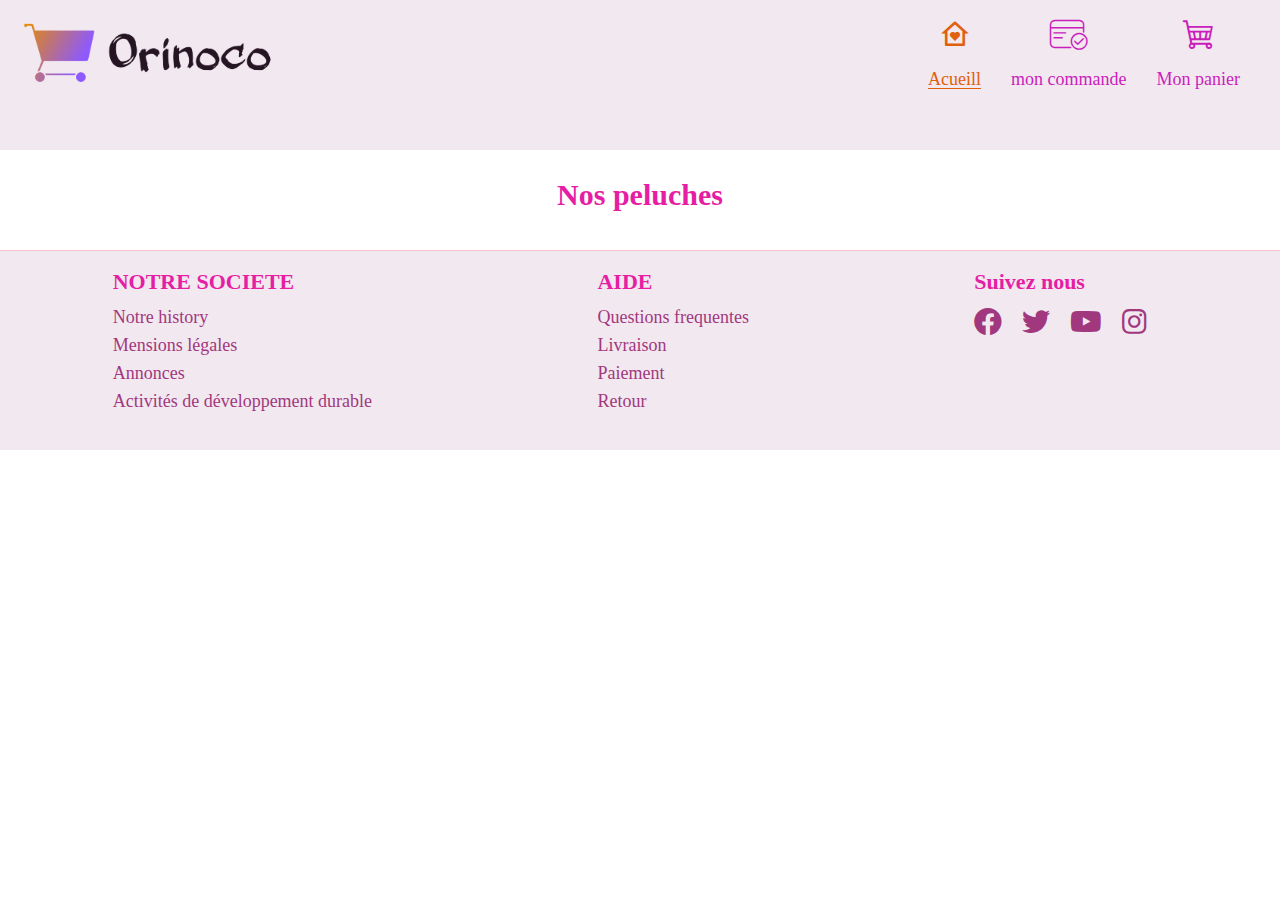
==== MVP/index.html @ 15c33456 "--- Auto-Git Commit ---" ====
<!DOCTYPE html>
<html lang="fr">
<head>
  <meta charset="UTF-8">
  <meta http-equiv="X-UA-Compatible" content="IE=edge">
  <meta name="viewport" content="width=device-width, initial-scale=1.0">
  <title>Accueil</title>
  <link rel="stylesheet" href="./style.css">
  <link rel="stylesheet" href="./reset.css">
  <link rel="stylesheet" href="./fa/css/all.css">
  <link rel="stylesheet" href="./iconfonts/iconfont.css">
  
</head>
<body>
  <!-- la partie du header -->
  <header>
    <div class="container-upper">
      <div class="image-logo">
        <img src="./logo.png" alt="" class="logo">
      </div>
      <div id="menu-pilier">
        <!-- <ul id="menubar">
          <li id="first-bar"></li>
          <li id="second-bar"></li>
          <li id="third-bar"></li>
        </ul> -->
        <ul id="menu-extend">
          <a href="index.html" id="active-extend"><li>Accueil</li></a>
          <a href="commandeSuccess.html" style="color:rgb(202, 29, 188)"><li>Mon commande</li></a>
          <a href="mon-panier.html" style="color:rgb(202, 29, 188)"><li>Mon panier</li></a>
        </ul>
      </div>      
      <div class="client-inf">
        <div id="acueill"><a href="index.html" id="active">
          <i class='iconfont' style="color:rgb(224, 96, 11)">&#xe7b5;</i>
          <p style="font-size:18px;">Acueill</p></a>
        </div>

        <div id="commande"><a href="./commandeSuccess.html" >
          <i class='iconfont'>&#xe70c;</i>
          <p style="font-size:18px;color:rgb(202, 29, 188)">mon commande</p></a>
        </div>

        <div id="panier"><a href="mon-panier.html">
          <i class='iconfont'>&#xe604;</i>
          <p style="font-size:18px;color:rgb(202, 29, 188)">Mon panier</p></a>
        </div>
      </div>
    </div>  
  </header>   
 <!-- la partie du main -->
  <main id="peluche">
    <h1 id="titre">Nos peluches</h1>
    <div id="total-produits">
    </div>  
  </main>    
  <!--la partie du footer  -->
  <footer>
    <div class="container-societe">
      <h2>NOTRE SOCIETE</h2>
      <ul class="societe">
        <li>Notre history</li>
        <li>Mensions légales</li>
        <li>Annonces</li>
        <li>Activités de développement durable</li  >
      </ul>
    </div>
    <div class="container-aides">
      <h2>AIDE</h2>
      <ul class="aide">
        <li>Questions frequentes</li>
        <li>Livraison</li>
        <li>Paiement</li>
        <li>Retour</li>
      </ul>
    </div>
    <div class="container-contact">
      <h2>Suivez nous</h2>
      <ul class="contact">
        <a href=""><li><i class="fab fa-facebook "></i></li></a>
        <a href=""><li><i class="fab fa-twitter"></i></li></a>
        <a href=""><li><i class="fab fa-youtube"></i></li></a>
        <a href=""><li><i class="fab fa-instagram"></i></li></a>
      </ul>
    </div>
  </footer>
  <script src="listTest.js" ></script>
</body>
</html>
---- MVP/style.css ----
a{
    text-decoration: none;
}   

a#active{
    display:block;
    border-bottom: 1px solid rgb(224, 96, 11);
    color:rgb(224, 96, 11);
}   
a#active-extend{
    color:rgb(224, 96, 11);
    text-decoration: underline;
}

div.client-inf{
    display:flex;
}
div.container-upper{
    width: 100%;
    height: 150px;
    display:flex;
    justify-content: space-between;
    background-color: #F2E8F0;
    margin-bottom: 30px;
}    
div.image-logo{
    margin-left:20px;
    margin-top: 20px;
    width: 20%;
}
div.image-logo img{
    width: 100%;
    object-fit: cover;
}
i.iconfont{
    font-size:30px;
    color:rgb(202, 29, 188);
}
div#menu-pilier{
    display:none;
}
ul#menu-extend{
    display:none;
    position: relative;
    top:10px;
    margin-right:20px
}
ul#menu-extend li{
    margin-bottom: 15px;
}
ul#menubar {
width: 30px;
height: 30px;
opacity:1;
position:relative;
top:30px;
}
ul#menubar li{
    width: 30px;
    height: 1px;
    background-color:black ;
    position:absolute;
}
ul#menubar li:nth-child(1){
    top:8px;
}
ul#menubar li:nth-child(2){
    top:15px;
}
ul#menubar li:nth-child(3){
    top:22px;
}

div.client-inf{
    margin-right:10px;
 }
div.client-inf div#commande,div.client-inf div#panier,div.client-inf div#acueill{
    margin-right:30px;
    text-align: center;
    margin-top:20px;
}

div.client-inf div#commande p,div.client-inf div#panier p,div.client-inf div#acueill p{
    margin-top:20px;
    font-size:18px;
}

@media (max-width:600px){
    div.image-logo{
        width: 160px;
    }
    
    div#menu-pilier{
        display:block;
    }
    
    ul#menubar{
        margin-right: 10px;
        top:10px
    }
    ul#menu-extend{
        display:block;
    }
    div.client-inf{
        display:none;
    }
}     

/* la partie du main  */
main{
    width: 100%;
}    
div#total-produits{
    width: 100%;
   margin:auto;
    display:flex;
}   
 
a.lien{
    display:block;
    width: 32%;
}
div.peuluche-carte{
    height: 450px;
    background-color:pink;
    box-shadow: 2px 2px 10px pink;
    border-radius: 15px;
    margin-bottom:20px;
    margin-right:2.5%;
    margin-left:10%
 }   

@media(max-width:1080px){
    a.lien{ 
        width:40%;
        margin-left:4%;
    }    
}    
@media(max-width:780px){
    a.lien{
        width:80%;
        margin-left:8%;
    }  
    footer{
        flex-direction:column;
        padding-left:50px
    } 
}    
    
 
img.peuluche-image{
        width: 100%;
        display:block;
        height:250px;
        margin:auto;
        border-radius: 15px 15px 0 0 ;
        object-fit: cover;
}
 
p.peuluche-desp{
    width: 90%;
    margin-left:15px;
    margin-top:25px;
    margin-bottom:15px;
    font-size:16px;
    margin:auto;
    text-align: justify;
    font-weight: 100;
    color:grey;
}

p.peuluche-price{
    margin-left:15px;
    margin-top:10px;
    font-size:18px;
    font-weight:400;
}    

h3.peuluche-titre{
    width: 100%;
    text-align: center;
    margin-top:10px;
    margin-bottom:10px;
    font-size: 20px;
}    

#total-produits{
    display:flex;
    margin-top:50px
}    

h1#titre{
    text-align: center;
    color:rgb(230, 30, 163);
   font-size: 30px;
   margin:auto;
   margin-bottom: 40px;
}

footer{
    display:flex;
    width: 100%;
   justify-content: space-around;
   border-top:1px solid pink;
   margin:auto;
   
   background-color: #F2E8F0;
   padding-top:20px;
   padding-bottom:30px;
}
footer h2{
    font-size:22px;
    font-weight: bold;
    margin-bottom: 15px;
    color:rgb(230, 30, 163)
}

footer li{
    font-size:18px;
    margin-bottom: 10px;
    color:rgb(161, 56, 126);
}

footer ul.contact{
    display:flex
}
footer ul.contact li i{
    font-size: 28px;
    margin-right:20px;
}
---- MVP/iconfonts/iconfont.css ----
@font-face {
  font-family: "iconfont"; /* Project id 2598562 */
  src: url('iconfont.woff2?t=1623076344387') format('woff2'),
       url('iconfont.woff?t=1623076344387') format('woff'),
       url('iconfont.ttf?t=1623076344387') format('truetype');
}

.iconfont {
  font-family: "iconfont" !important;
  font-size: 16px;
  font-style: normal;
  -webkit-font-smoothing: antialiased;
  -moz-osx-font-smoothing: grayscale;
}

.icon-home-heart-line:before {
  content: "\e7b5";
}

.icon-gouwuche:before {
  content: "\e604";
}

.icon-dingdanwancheng:before {
  content: "\e70c";
}
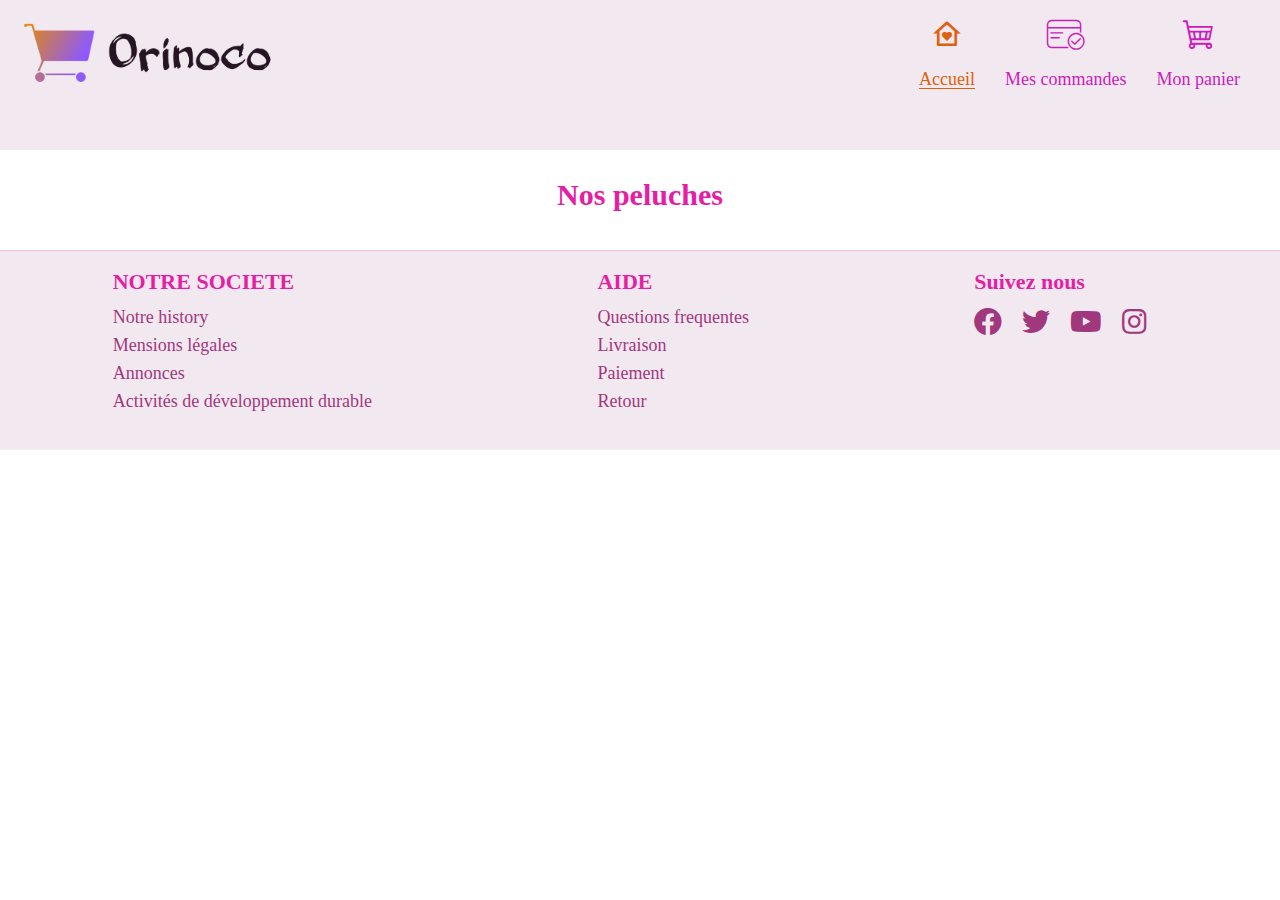
==== commit 286e47aa: "--- Auto-Git Commit ---" ====
--- a/MVP/index.html
+++ b/MVP/index.html
@@ -19,11 +19,6 @@
         <img src="./logo.png" alt="" class="logo">
       </div>
       <div id="menu-pilier">
-        <!-- <ul id="menubar">
-          <li id="first-bar"></li>
-          <li id="second-bar"></li>
-          <li id="third-bar"></li>
-        </ul> -->
         <ul id="menu-extend">
           <a href="index.html" id="active-extend"><li>Accueil</li></a>
           <a href="commandeSuccess.html" style="color:rgb(202, 29, 188)"><li>Mon commande</li></a>
@@ -33,12 +28,12 @@
       <div class="client-inf">
         <div id="acueill"><a href="index.html" id="active">
           <i class='iconfont' style="color:rgb(224, 96, 11)">&#xe7b5;</i>
-          <p style="font-size:18px;">Acueill</p></a>
+          <p style="font-size:18px;">Accueil</p></a>
         </div>
 
         <div id="commande"><a href="./commandeSuccess.html" >
           <i class='iconfont'>&#xe70c;</i>
-          <p style="font-size:18px;color:rgb(202, 29, 188)">mon commande</p></a>
+          <p style="font-size:18px;color:rgb(202, 29, 188)">Mes commandes</p></a>
         </div>
 
         <div id="panier"><a href="mon-panier.html">
@@ -84,7 +79,7 @@
       </ul>
     </div>
   </footer>
-  <script src="listTest.js" ></script>
+  <script src="listProduitNew.js" ></script>
 </body>
 </html> 
  
